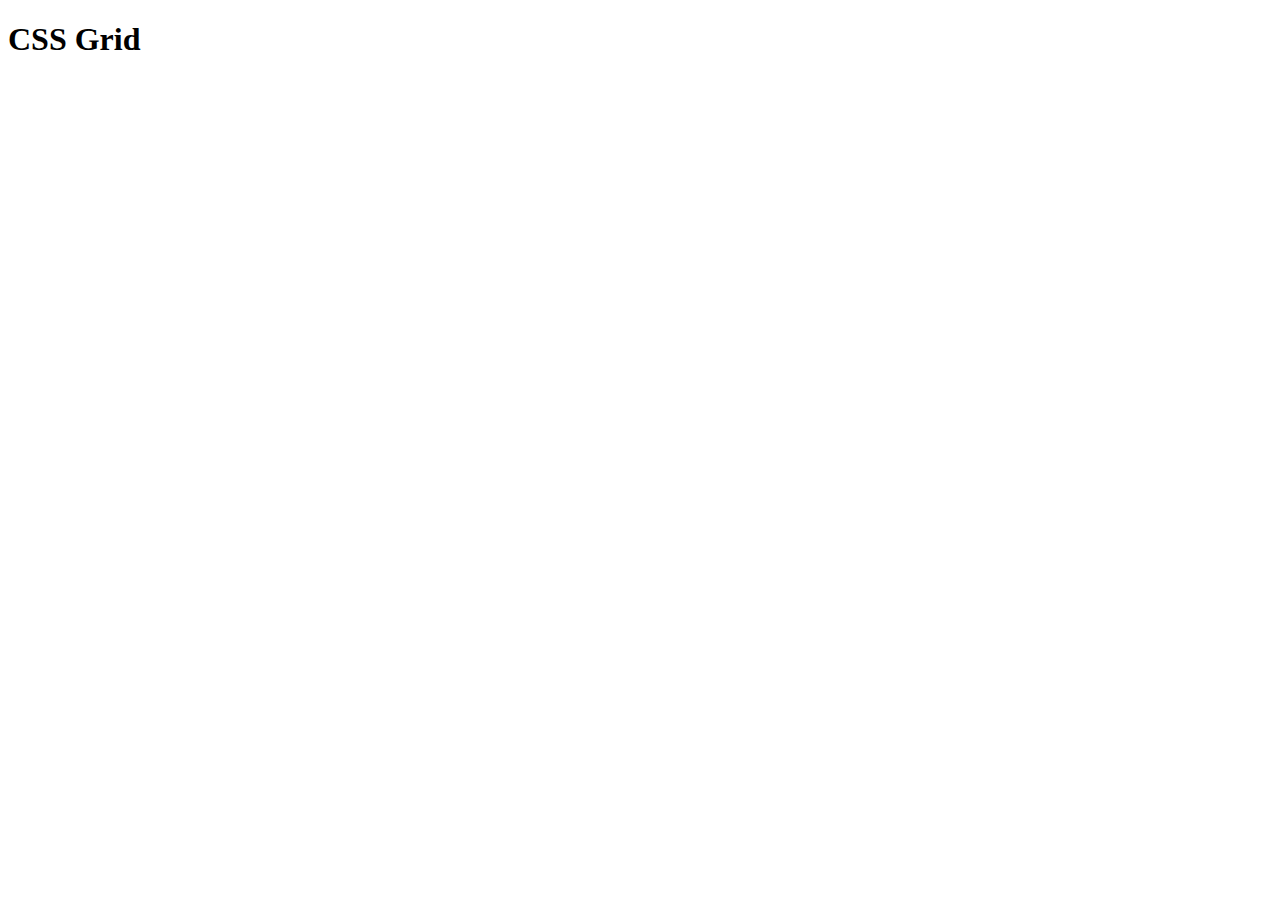
==== index.html @ 71a28101 "index.html added" ====
<!DOCTYPE html>
<html lang="en">
<head>
    <meta charset="UTF-8">
    <meta http-equiv="X-UA-Compatible" content="IE=edge">
    <meta name="viewport" content="width=device-width, initial-scale=1.0">
    <title>Document</title>
</head>
<body>
    <h1>CSS Grid</h1>
</body>
</html>
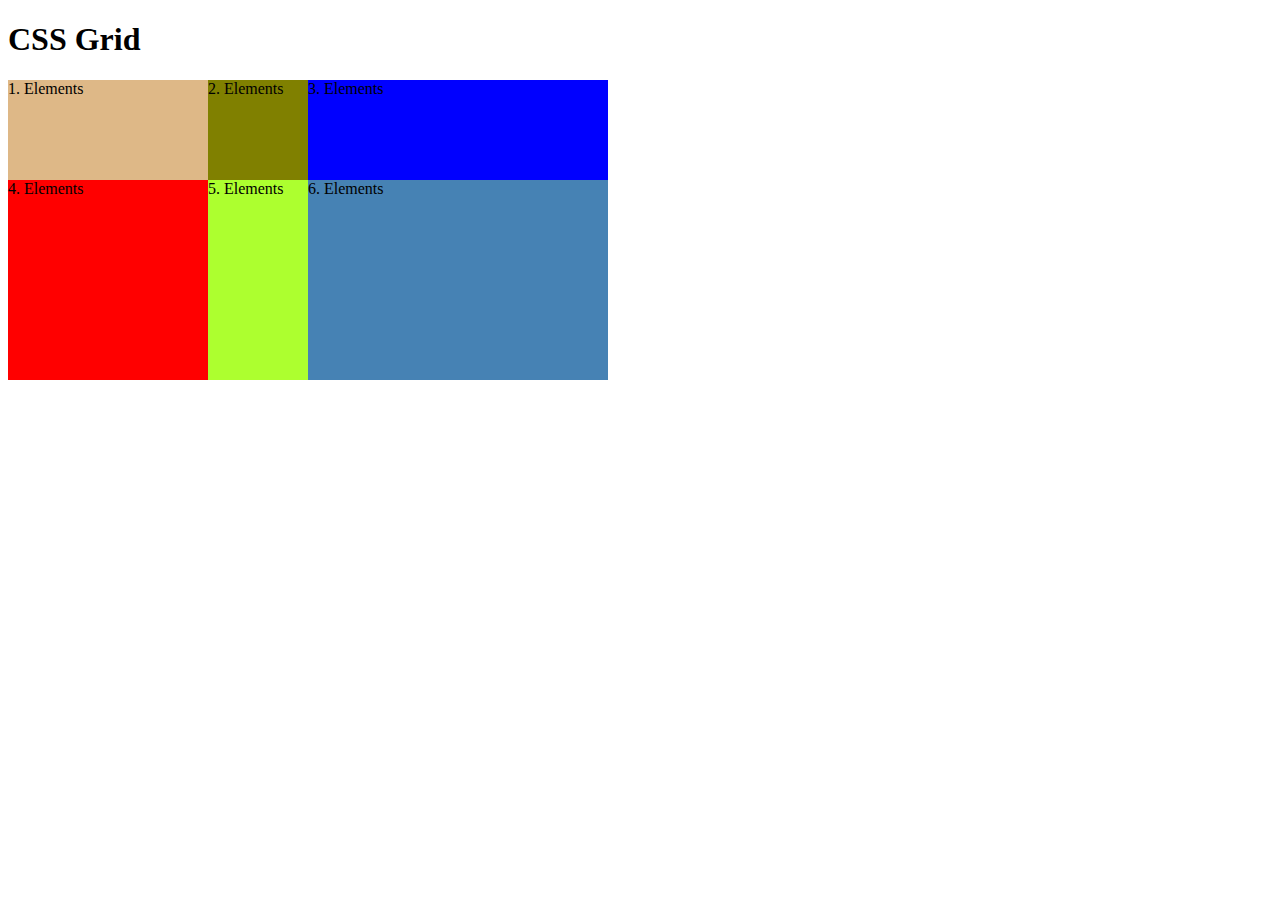
==== commit d9ad94ff: "grid layout added" ====
--- a/index.html
+++ b/index.html
@@ -1,12 +1,21 @@
 <!DOCTYPE html>
-<html lang="en">
+<html lang="lv">
 <head>
     <meta charset="UTF-8">
     <meta http-equiv="X-UA-Compatible" content="IE=edge">
     <meta name="viewport" content="width=device-width, initial-scale=1.0">
     <title>Document</title>
+    <link rel="stylesheet" href="style.css">
 </head>
 <body>
     <h1>CSS Grid</h1>
+    <div class="container">
+        <div class="item item-1">1. Elements</div>
+        <div class="item item-2">2. Elements</div>
+        <div class="item item-3">3. Elements</div>
+        <div class="item item-4">4. Elements</div>
+        <div class="item item-5">5. Elements</div>
+        <div class="item item-6">6. Elements</div>
+    </div>
 </body>
 </html>--- a/style.css
+++ b/style.css
@@ -0,0 +1,29 @@
+.item-1 {
+    background-color:burlywood
+}
+
+.item-2 {
+    background-color:olive
+}
+
+.item-3 {
+    background-color:blue
+}
+
+.item-4 {
+    background-color:red
+}
+
+.item-5 {
+    background-color:greenyellow
+}
+
+.item-6 {
+    background-color:steelblue
+}
+
+.container {
+    display:grid;
+    grid-template-columns: 200px 100px 300px;
+    grid-template-rows: 100px 200px;
+}